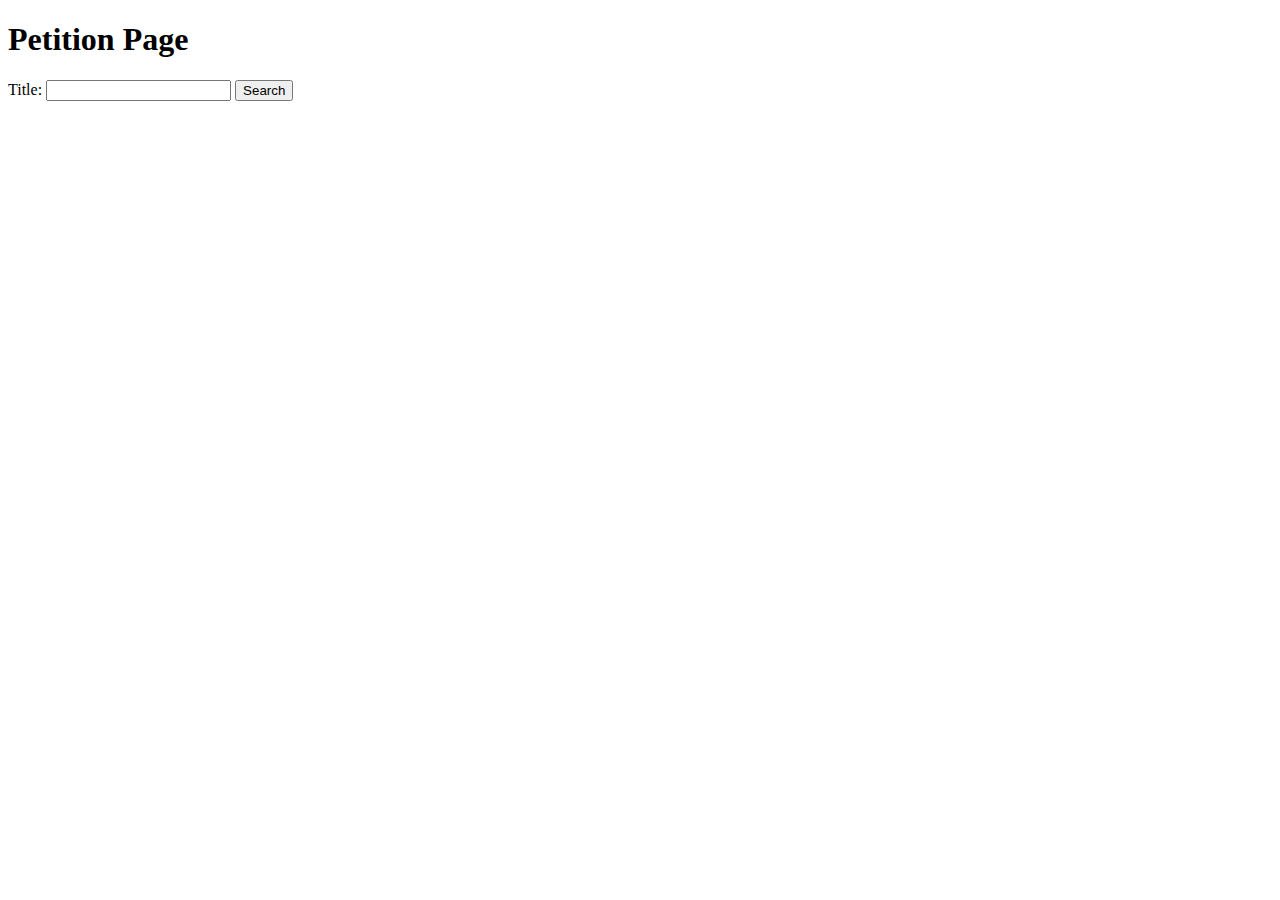
==== petition_page.html @ 9a5b08c5 "Petition_page.html" ====
<!DOCTYPE html>
<html>

</head>
<body>
  <h1>Petition Page </h1>
   </style>
</head>
<body>
    <form id="petitionForm">
    <label for="titleInput">Title:</label>
    <input type="text" id="titleInput" required>
    <button type="submit">Search</button>
  </form>
  <div id="petitionList"></div>

  <script>
    var petitions = []; // Data structure to hold petitions

    // Form submit event listener
    document.getElementById('petitionForm').addEventListener('submit', function(event) {
      event.preventDefault(); // Prevent form submission

      // Get form data
      var title = document.getElementById('titleInput').value;

      // Create a new petition object
      var petition = {
        id: petitions.length + 1,
        title: title,
        signatures: 0 // Initialize signatures to 0
      };

      // Add the petition to the data structure
      petitions.push(petition);

      // Render the petitions on the page
      renderPetitions();

      // Clear the form
      document.getElementById('petitionForm').reset();
    });

    // Render petitions in the list
    function renderPetitions() {
      var petitionList = document.getElementById('petitionList'); // Get the petition list element
      petitionList.innerHTML = ''; // Clear existing content

      // Loop through the petitions and create HTML elements for each petition
      for (var i = 0; i < petitions.length; i++) {
        var petition = petitions[i];
        var cardContainer = document.createElement('div'); // Create a card container for each petition
        cardContainer.classList.add('card');
        var cardInner = document.createElement('div'); // Create a card inner element
        cardInner.classList.add('card-inner');

        // Create front of the card
        var cardFront = document.createElement('div');
        cardFront.classList.add('card-front');
        cardFront.textContent = 'ID: ' + petition.id + ' - Title: ' + petition.title;
        cardInner.appendChild(cardFront);

        // Create back of the card
        var cardBack = document.createElement('div');
        cardBack.classList.add('card-back');
        cardBack.textContent = 'Signatures: ' + petition.signatures;
        cardInner.appendChild(cardBack);

        cardContainer.appendChild(card)
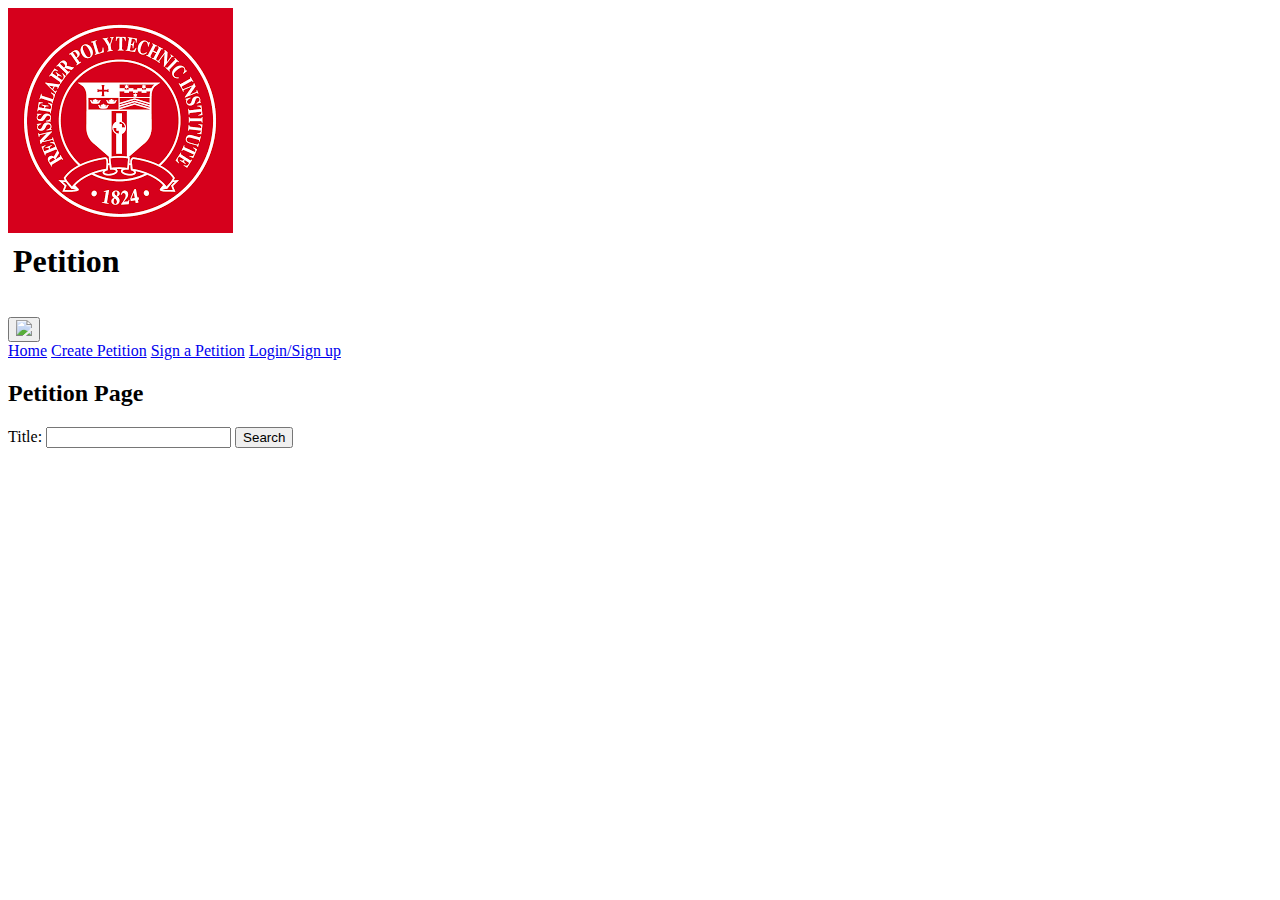
==== commit 702e2cd0: "Update petition_page.html" ====
--- a/petition_page.html
+++ b/petition_page.html
@@ -1,18 +1,56 @@
 <!DOCTYPE html>
+
 <html>
+ 
+<head>
+   
+</head>
+    <link rel="stylesheet" href="petition_page.css">
+    
+     <body>
+         <header>
+    <div class = "head">
+        
+        
+            <img alt ="" class = "Logo" src = " [data-uri]" >
+        
+        
+        <h1 id = "Name" style = "position: relative; left:5px; bottom: 15px;">    
+            Petition           
+        </h1>
+        
+        <div class="dropdown" >
+            
+            <button class="dropbtn"> <img id = "image" src = " https://cdn-icons-png.flaticon.com/512/56/56763.png ">  </button>
+                
+          <div class="dropdown-content" >
+              
+              <a href="#">Home</a>
+              <a href="#">Create Petition</a>
+              <a href="#">Sign a Petition</a>
+              <a href="#">Login/Sign up</a>
 
-</head>
-<body>
-  <h1>Petition Page </h1>
-   </style>
-</head>
-<body>
-    <form id="petitionForm">
+              
+          </div>
+            
+        </div>
+        
+            
+
+    </div> 
+    </header>
+         
+        <h2>
+            Petition Page 
+        </h2>
+        <form id="petitionForm">
     <label for="titleInput">Title:</label>
     <input type="text" id="titleInput" required>
     <button type="submit">Search</button>
   </form>
   <div id="petitionList"></div>
+    </body>
+
 
   <script>
     var petitions = []; // Data structure to hold petitions
@@ -67,3 +105,4 @@
         cardInner.appendChild(cardBack);
 
         cardContainer.appendChild(card)
+
